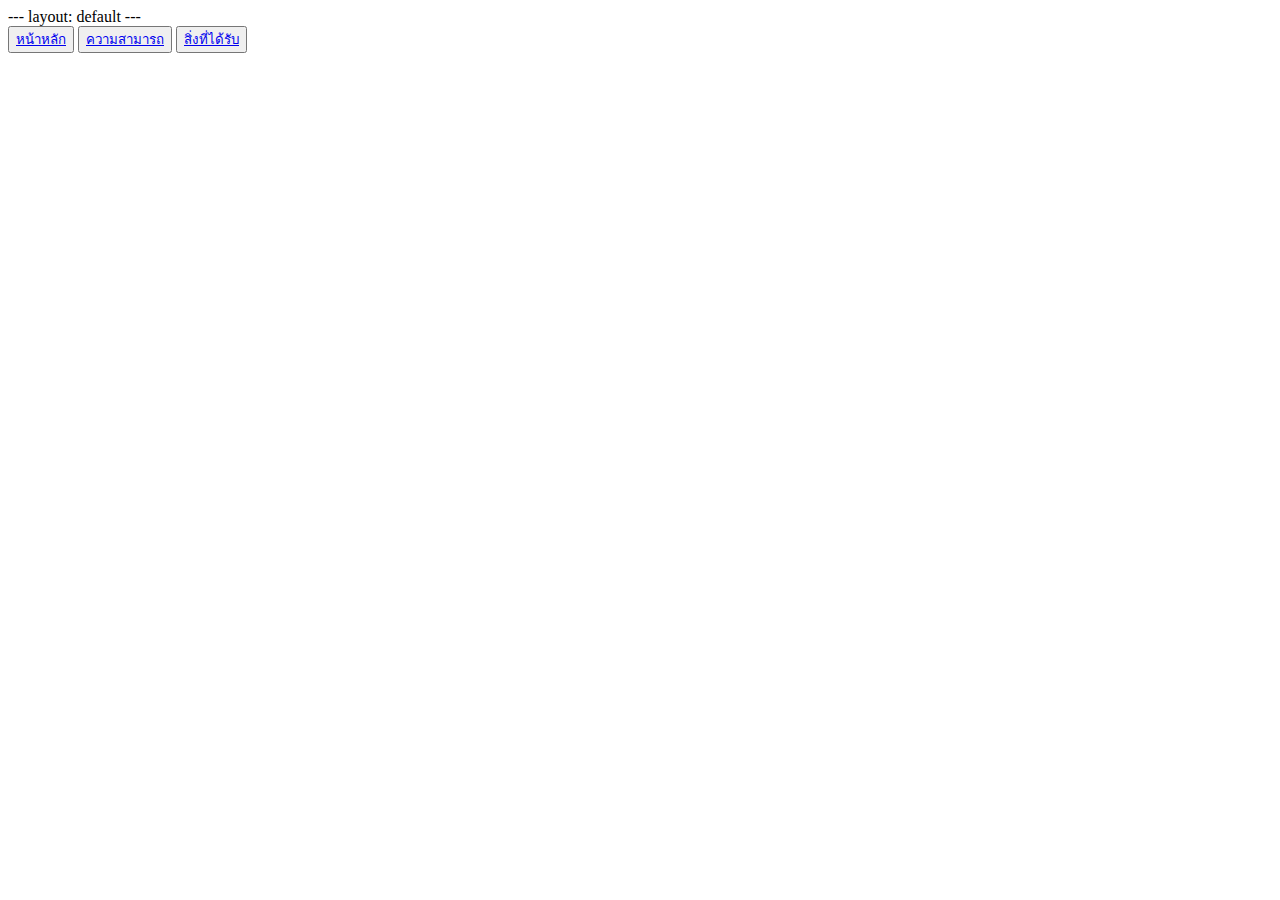
==== ability.html @ b8bb9f74 "team" ====
---
layout: default
---
<!DOCTYPE html>
<html lang="en">
<head>
    <meta charset="UTF-8">
    <meta http-equiv="X-UA-Compatible" content="IE=edge">
    <meta name="viewport" content="width=device-width, initial-scale=1.0">
    <title>Document</title>
</head>
<body>

    <div class="nav"> 
        <button class="button button3">
            <a href="index.html">หน้าหลัก</a>
        </button>
        <button class="button button1">
            <a href="ability.html">ความสามารถ</a>
        </button>

        <button class="button button2">
            <a href="geting.html">สิ่งที่ได้รับ</a>
        </button>
    </div>

</body>
</html>
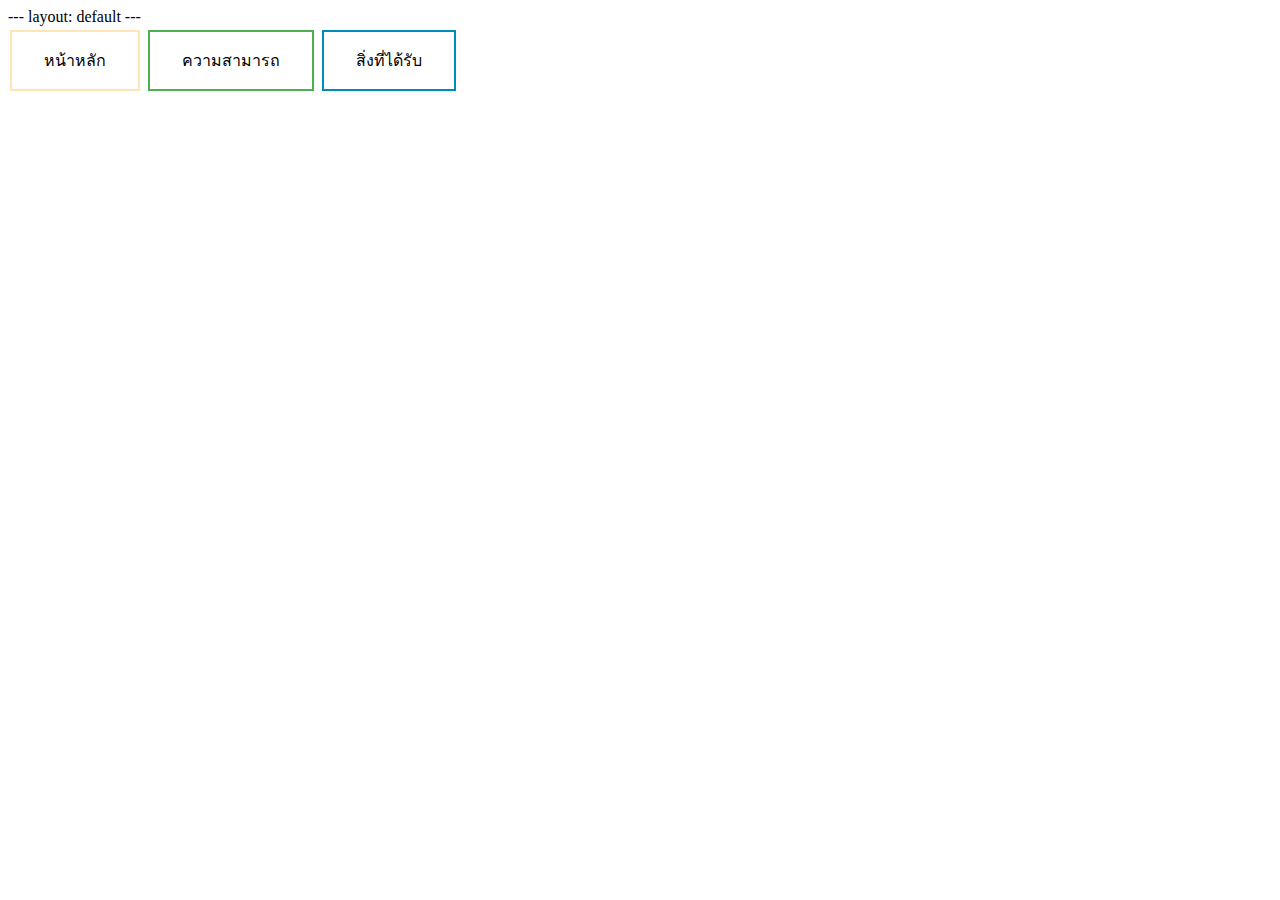
==== commit 5fd7ba25: "update css" ====
--- a/ability.html
+++ b/ability.html
@@ -7,6 +7,7 @@
     <meta charset="UTF-8">
     <meta http-equiv="X-UA-Compatible" content="IE=edge">
     <meta name="viewport" content="width=device-width, initial-scale=1.0">
+    <link rel="stylesheet" href="style.css">
     <title>Document</title>
 </head>
 <body>
--- a/style.css
+++ b/style.css
@@ -0,0 +1,54 @@
+.button {
+    background-color: #4CAF50; /* Green */
+    border: none;
+    color: white;
+    padding: 16px 32px;
+    text-align: center;
+    text-decoration: none;
+    display: inline-block;
+    font-size: 16px;
+    margin: 4px 2px;
+    transition-duration: 0.4s;
+    cursor: pointer;
+  }
+  
+  .button1 {
+    background-color: white; 
+    color: black; 
+    border: 2px solid #4CAF50;
+  }
+  
+  .button1:hover {
+    background-color: #4CAF50;
+    color: white;
+  }
+  
+  .button2 {
+    background-color: white; 
+    color: black; 
+    border: 2px solid #008CBA;
+  }
+  
+  .button2:hover {
+    background-color: #008CBA;
+    color: white;
+  }
+
+  .button3 {
+    background-color: white; 
+    color: black; 
+    border: 2px solid moccasin;
+  }
+  
+  .button3:hover {
+    background-color:moccasin;
+    color: white;
+  }
+  a{
+    text-decoration: none;
+    color:black;
+  }
+  .a:hover{
+    color: white;
+  }
+  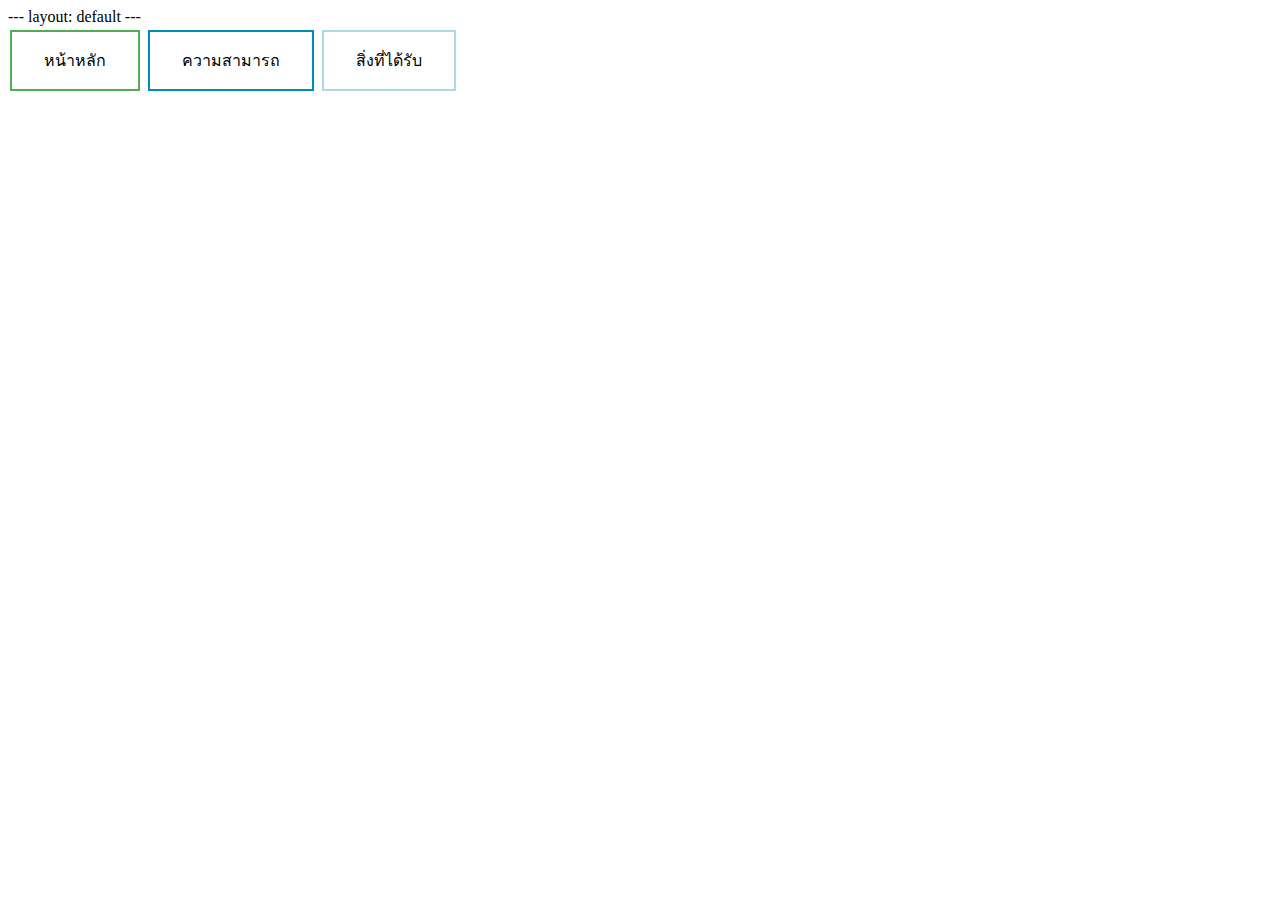
==== commit b083cf30: "css update" ====
--- a/ability.html
+++ b/ability.html
@@ -13,14 +13,14 @@
 <body>
 
     <div class="nav"> 
-        <button class="button button3">
+        <button class="button button1">
             <a href="index.html">หน้าหลัก</a>
         </button>
-        <button class="button button1">
+        <button class="button button2">
             <a href="ability.html">ความสามารถ</a>
         </button>
 
-        <button class="button button2">
+        <button class="button button3">
             <a href="geting.html">สิ่งที่ได้รับ</a>
         </button>
     </div>
--- a/style.css
+++ b/style.css
@@ -37,18 +37,16 @@
   .button3 {
     background-color: white; 
     color: black; 
-    border: 2px solid moccasin;
+    border: 2px solid lightblue;
   }
   
   .button3:hover {
-    background-color:moccasin;
+    background-color:lightblue;
     color: white;
   }
   a{
     text-decoration: none;
     color:black;
   }
-  .a:hover{
-    color: white;
-  }
+ 
   